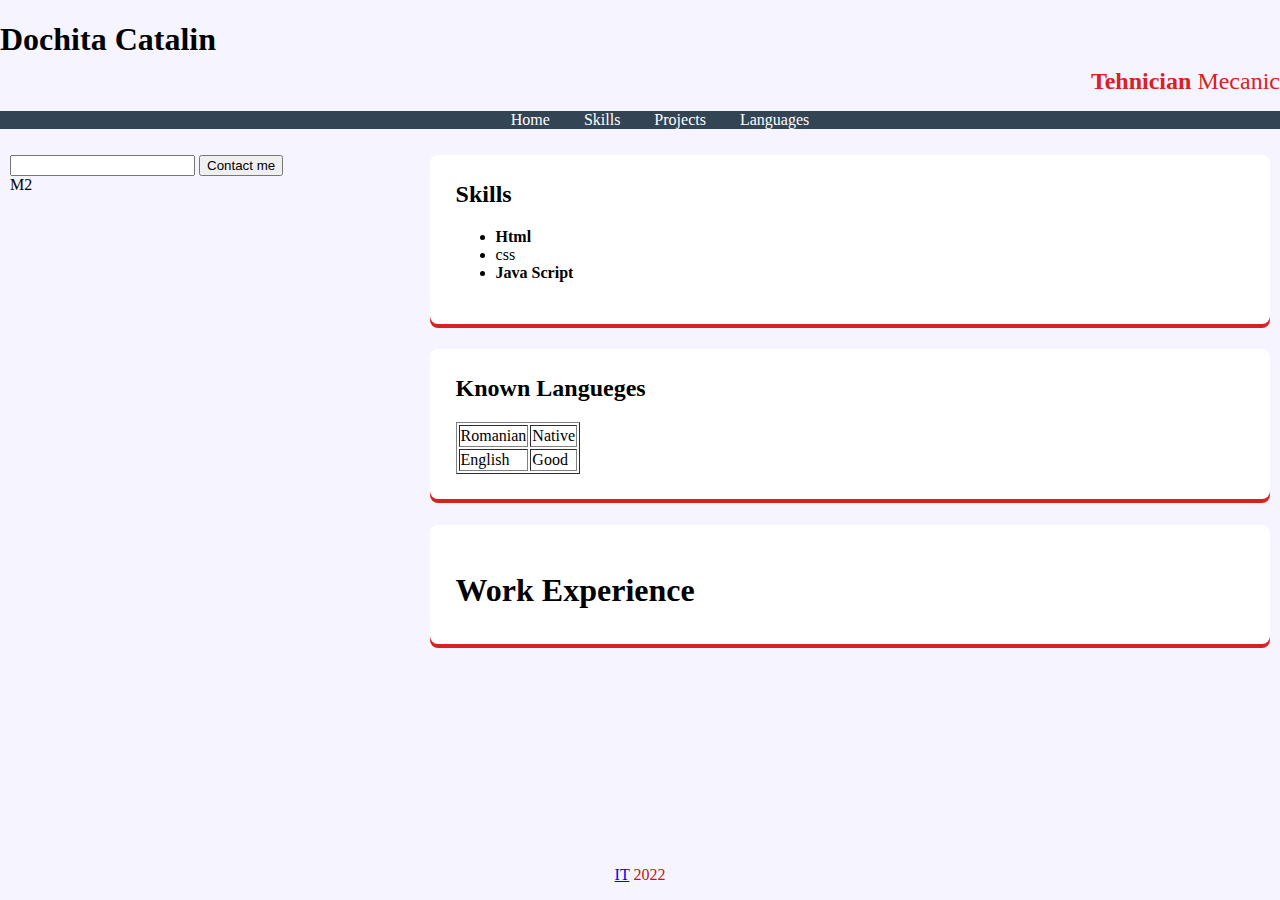
==== index.html @ 7760838e "first version CV" ====
<!DOCTYPE html>
<html lang="en">

<head>
    <meta charset="UTF-8">
    <meta http-equiv="X-UA-Compatible" content="IE=edge">
    <meta name="viewport" content="width=device-width, initial-scale=1.0">
    <title>Catalin Dochita</title>
    <link type="text/css" rel="stylesheet" href="style.css" />


</head>

<body >  
    <header>
        <div id="headear-wraper">
            <div id="avatar" >
         <img  src="https://www.bing.com/th?id=OIP.ue2LCLzavQyuhZf3AkWNLAHaEo&w=181&h=106&c=8&rs=1&qlt=90&o=6&dpr=1.25&pid=3.1&rm=2"
                alt="" width="150"; >
        
             </div>
            <div id="header-info">
                <h1>Dochita Catalin</h1>
            
                <p id="MOTTO">
                    <span>Tehnician</span> Mecanic
                </p>
            </div>
      </div>
        <ul id="top-menu-bar">
            <li><a href="#">Home</a></li>
            <li><a href="#">Skills</a></li>
            <li><a href="#">Projects</a></li>
            <li><a href="#">Languages</a></li>

        </ul>


    </header>

    <section id="content">
        <div id="side-menu">
            <section>
                <form action="" method="get">
                    <input type="email" name="Email" id="user Email">
                    <button type="submit"> Contact me</button>
                </form>
            </section>

            <section>M2</section>
        </div>


        <div id="main">

            <div class="page">
                <h2>Skills</h2>
                <ul>

                    <li class="favorite">Html</li>
                    <li>css</li>
                    <li class="favorite">Java Script</li>
                </ul>
            </div>
            <div class="page">    
                <h2>Known Langueges</h2>
                <table border="1">
                <tr> 
                    <td>Romanian</td>
                    <td>Native</td>
                </tr>
                <tr>
                    <td> English</td> 
                    <td weight: 800;>Good</td>
                    </tr>

                </table>
            </div>
           
            <div class="page">
                <h1>Work Experience</h1>
            </div>
        </div>

    </section>

    <footer>
        <p style="text-align: center;color: rgb(201, 18, 18);">


            <a href="http://fasttrackit.org">IT</a>

            2022
        </p>
    </footer>
    
    <script src="index.js"></script>
</body>

</html>
---- style.css ----
html {
  height: 100%;
}
body {
  margin: 0;
  min-height: 100%;
  display: flex;
  flex-direction: column;
  background: #f6f5ff;
}
#content {
  flex: 1;
  display: flex;
  flex-direction: row;
  margin: 10px;
}
#side-menu {
  flex: 1;
}
#main {
  flex: 2;
}

#headear-wraper {
  display: flex;
  flex-direction: row;
}
#header-info {
  flex: 1;
}

p {
  color: darkblue;
}

#MOTTO {
  color: rgb(220, 32, 32);
  text-align: right;
  font-size: x-large;
  margin: 0;
}

#MOTTO span {
  font-weight: 800;
}

.favorite {
  font-weight: 800;

  color: black;
}

#top-menu-bar {
  text-align: center;
  background-color: #334455;
  color: #fff;
}

#top-menu-bar li {
  display: inline;
  margin: 0;
  padding: 0;
}
h1 {
  margin-bottom: 10px;
}

#top-menu-bar a {
  text-decoration: none;
  color: #fff;
  padding: 0 15px;
}

#top-menu-bar a:visited {
  color: aqua;
}

#top-menu-bar a:hover {
  color: #334455;
  background-color: #fff;
}

.page {
  background-color: #fff;
  border-radius: 0.5rem;
  box-shadow: 0 4px rgb(220, 32, 32);
  padding: 1.6rem;
  margin-bottom: 1.6rem;
}
.page h2 {
  margin-top: 0;
}
#titlu {
  margin: 5px;
}
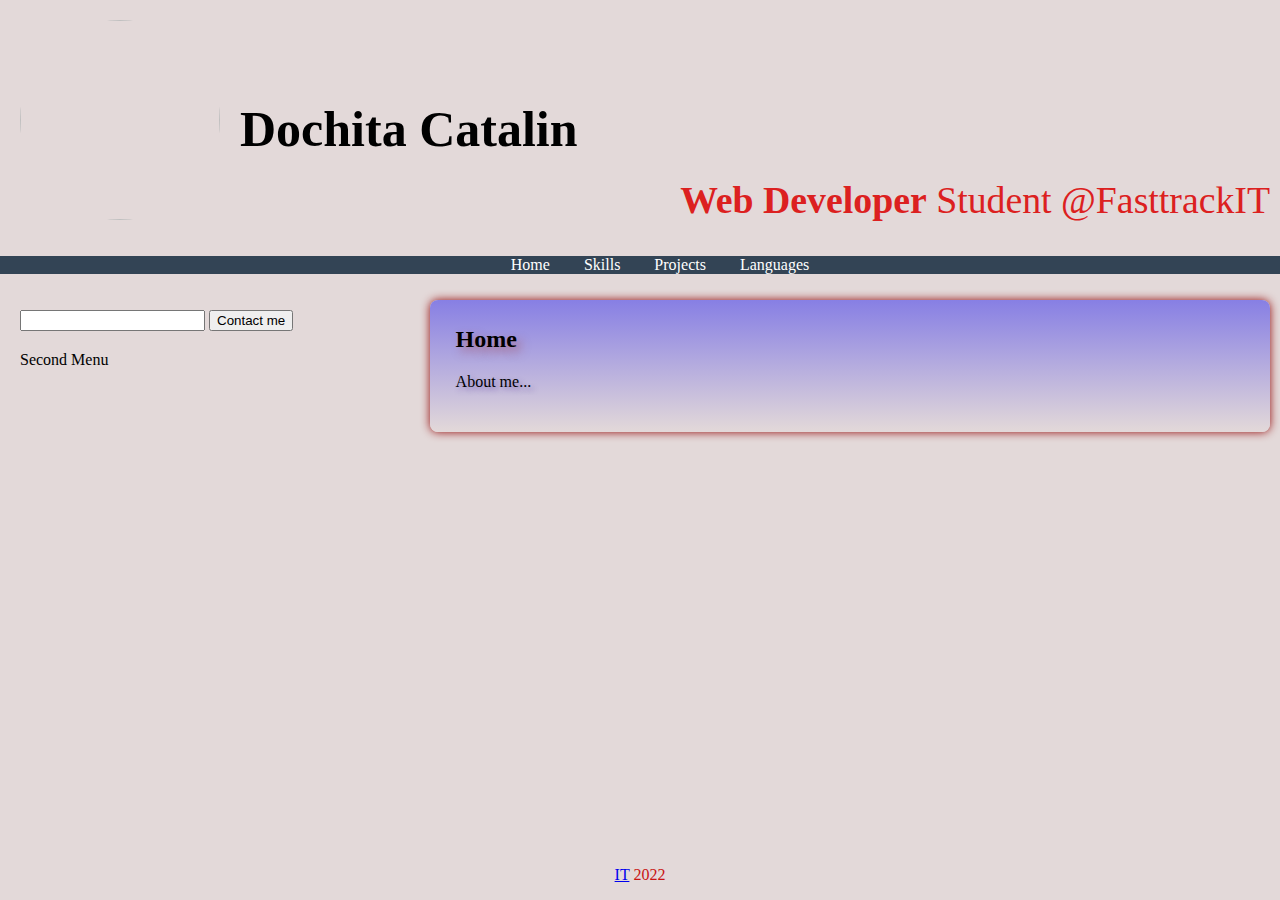
==== commit f681a607: "add 2 functions and page animation" ====
--- a/index.html
+++ b/index.html
@@ -1,100 +1,95 @@
 <!DOCTYPE html>
 <html lang="en">
-
-<head>
-    <meta charset="UTF-8">
-    <meta http-equiv="X-UA-Compatible" content="IE=edge">
-    <meta name="viewport" content="width=device-width, initial-scale=1.0">
+  <head>
+    <meta charset="UTF-8" />
+    <meta http-equiv="X-UA-Compatible" content="IE=edge" />
+    <meta name="viewport" content="width=device-width, initial-scale=1.0" />
     <title>Catalin Dochita</title>
     <link type="text/css" rel="stylesheet" href="style.css" />
+    <link rel="JavaScrip" href="index.js" />
+  </head>
 
+  <body>
+    <header id="header">
+      <div id="headear-wraper">
+        <div id="avatar">
+          <img src="me.jpeg" alt="" width="150" />
+        </div>
+        <div id="header-info">
+          <h1>Dochita Catalin</h1>
 
-</head>
-
-<body >  
-    <header>
-        <div id="headear-wraper">
-            <div id="avatar" >
-         <img  src="https://www.bing.com/th?id=OIP.ue2LCLzavQyuhZf3AkWNLAHaEo&w=181&h=106&c=8&rs=1&qlt=90&o=6&dpr=1.25&pid=3.1&rm=2"
-                alt="" width="150"; >
-        
-             </div>
-            <div id="header-info">
-                <h1>Dochita Catalin</h1>
-            
-                <p id="MOTTO">
-                    <span>Tehnician</span> Mecanic
-                </p>
-            </div>
+          <p id="MOTTO"><span>Web Developer</span> Student @FasttrackIT</p>
+        </div>
       </div>
-        <ul id="top-menu-bar">
-            <li><a href="#">Home</a></li>
-            <li><a href="#">Skills</a></li>
-            <li><a href="#">Projects</a></li>
-            <li><a href="#">Languages</a></li>
-
-        </ul>
-
-
+      <ul id="top-menu-bar">
+        <li><a href="#" onclick="showHomePage()">Home</a></li>
+        <li><a href="#" onclick="showSkillsPage()">Skills</a></li>
+        <li><a href="#" onclick="showProjectsPage()">Projects</a></li>
+        <li><a href="#" onclick="showLanguagesPage()">Languages</a></li>
+      </ul>
     </header>
 
     <section id="content">
-        <div id="side-menu">
-            <section>
-                <form action="" method="get">
-                    <input type="email" name="Email" id="user Email">
-                    <button type="submit"> Contact me</button>
-                </form>
-            </section>
+      <div id="side-menu">
+        <section class="page1">
+          <form action="" method="get">
+            <input type="email" name="Email" id="user Email" />
+            <button type="submit">Contact me</button>
+          </form>
+        </section>
 
-            <section>M2</section>
+        <section class="page1">Second Menu</section>
+      </div>
+
+      <div id="main">
+        <div id="home" class="page">
+          <h2>Home</h2>
+          <p>About me...</p>
         </div>
 
+        <div id="skills" class="page">
+          <h2>Skills</h2>
+          <ul>
+            <li class="favorite">Html</li>
+            <li class="favorite">Css</li>
+            <li class="favorite">Java Script</li>
+          </ul>
+        </div>
+        <div id="projects" class="page">
+          <h2>Projects</h2>
+          <ul>
+            <li>Learning HTML</li>
+            <li>Learning CSS</li>
+            <li>Learning JavaScrip</li>
+          </ul>
+        </div>
+        <div id="languages" class="page">
+          <h2>Known Languages</h2>
+          <table border="1">
+            <th>Languages</th>
+            <th>Level</th>
 
-        <div id="main">
-
-            <div class="page">
-                <h2>Skills</h2>
-                <ul>
-
-                    <li class="favorite">Html</li>
-                    <li>css</li>
-                    <li class="favorite">Java Script</li>
-                </ul>
-            </div>
-            <div class="page">    
-                <h2>Known Langueges</h2>
-                <table border="1">
-                <tr> 
-                    <td>Romanian</td>
-                    <td>Native</td>
-                </tr>
-                <tr>
-                    <td> English</td> 
-                    <td weight: 800;>Good</td>
-                    </tr>
-
-                </table>
-            </div>
-           
-            <div class="page">
-                <h1>Work Experience</h1>
-            </div>
+            <tr>
+              <td>Romanian</td>
+              <td>Native</td>
+            </tr>
+            <tr>
+              <td>English</td>
+              <td>Good</td>
+            </tr>
+          </table>
         </div>
-
+      </div>
     </section>
 
-    <footer>
-        <p style="text-align: center;color: rgb(201, 18, 18);">
+    <footer id="footer">
+      <p style="text-align: center; color: rgb(201, 18, 18)">
+        <a href="http://fasttrackit.org">IT</a>
 
+        2022
+      </p>
+    </footer>
 
-            <a href="http://fasttrackit.org">IT</a>
-
-            2022
-        </p>
-    </footer>
-    
     <script src="index.js"></script>
-</body>
-
-</html>+  </body>
+</html>
--- a/style.css
+++ b/style.css
@@ -1,18 +1,37 @@
 html {
+  width: 100%;
   height: 100%;
 }
+
 body {
   margin: 0;
   min-height: 100%;
   display: flex;
   flex-direction: column;
-  background: #f6f5ff;
+  background-color: rgb(227, 217, 217);
+  /* background: linear-gradient (yellow red); */
 }
+
 #content {
   flex: 1;
   display: flex;
   flex-direction: row;
   margin: 10px;
+}
+@keyframes fun {
+  0% {
+    transform: scale(0.1);
+  }
+  25% {
+    transform: scale(0.5);
+  }
+  50% {
+    transform: scale(0.7);
+  }
+
+  100% {
+    tansform: scale(1);
+  }
 }
 #side-menu {
   flex: 1;
@@ -29,15 +48,17 @@
   flex: 1;
 }
 
-p {
+/* p {
   color: darkblue;
-}
+} */
 
 #MOTTO {
   color: rgb(220, 32, 32);
   text-align: right;
   font-size: x-large;
   margin: 0;
+  padding: 10px;
+  font-size: 1cm;
 }
 
 #MOTTO span {
@@ -78,18 +99,58 @@
 #top-menu-bar a:hover {
   color: #334455;
   background-color: #fff;
+  border-radius: 0.5rem;
 }
 
 .page {
-  background-color: #fff;
+  perspective: 100px;
+  animation-name: fun;
+  animation-duration: 0.2s;
+
+  display: none;
   border-radius: 0.5rem;
-  box-shadow: 0 4px rgb(220, 32, 32);
+  box-shadow: 0 0 10px rgb(149, 13, 13);
   padding: 1.6rem;
   margin-bottom: 1.6rem;
+  background: linear-gradient(rgb(135, 127, 228), rgb(227, 217, 217));
 }
 .page h2 {
   margin-top: 0;
 }
+.page table {
+  width: 75%;
+  height: 75%;
+  font-size: 20px;
+  text-align: center;
+}
+.page li,
+.page p {
+  color: black;
+  text-shadow: 3px 3px 5px rgba(84, 49, 156, 0.5);
+}
+.page h2 {
+  color: black;
+  text-shadow: 5px 5px 10px rgba(162, 62, 62, 0.5);
+}
 #titlu {
   margin: 5px;
 }
+#avatar img {
+  height: 200px;
+  width: 200px;
+  border-radius: 100%;
+  margin: 10px;
+  padding: 10px;
+  object-fit: cover;
+}
+.page1 {
+  padding: 10px;
+}
+#header-info h1 {
+  margin-top: 100px;
+  font-size: 50px;
+}
+
+#footer {
+  display: block;
+}
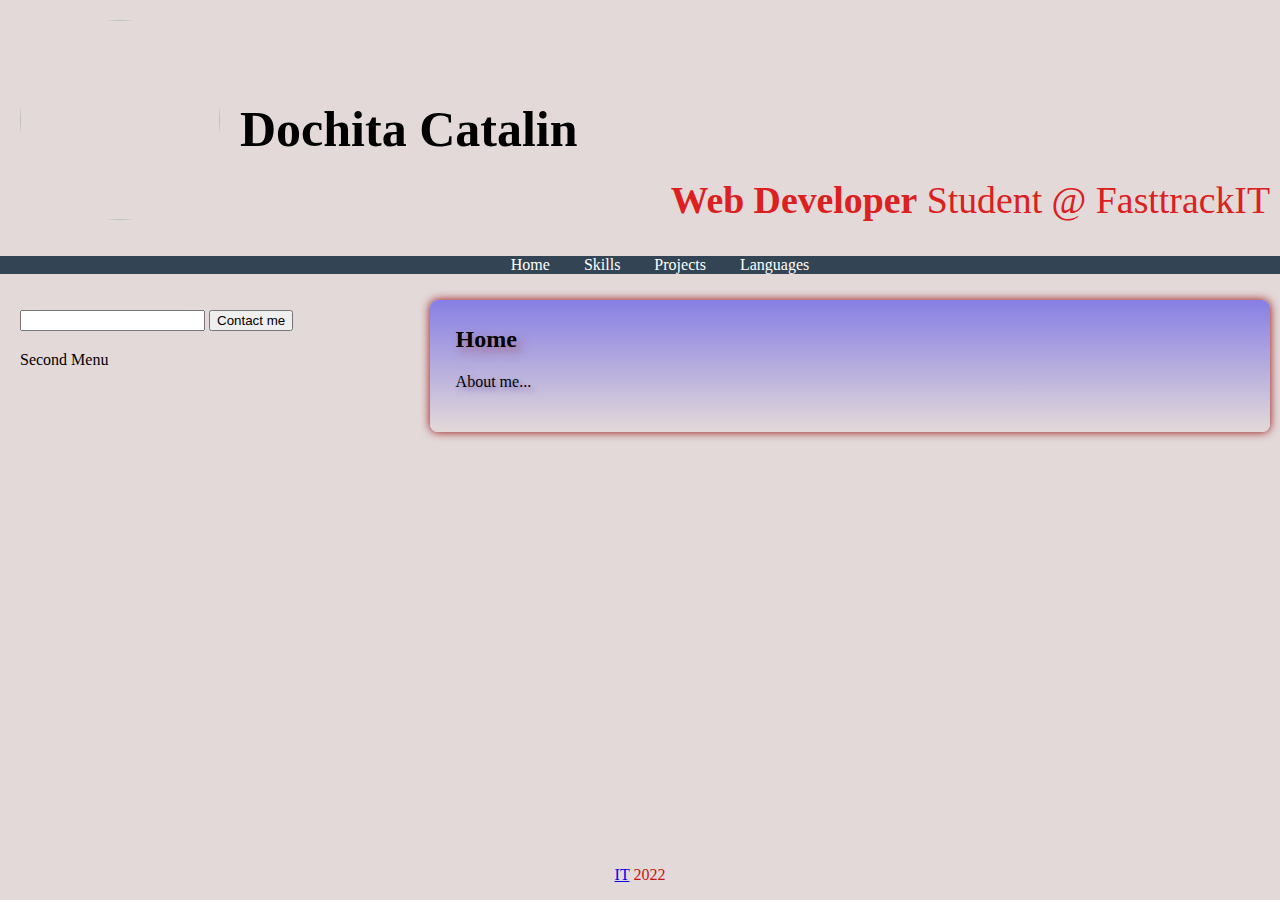
==== commit 417dba4f: "rename showPage to show and hidePage to hide" ====
--- a/index.html
+++ b/index.html
@@ -18,7 +18,10 @@
         <div id="header-info">
           <h1>Dochita Catalin</h1>
 
-          <p id="MOTTO"><span>Web Developer</span> Student @FasttrackIT</p>
+          <p id="MOTTO">
+            <span>Web Developer</span> Student @
+            <a href="https://fasttrackit.org/">FasttrackIT</a>
+          </p>
         </div>
       </div>
       <ul id="top-menu-bar">
--- a/style.css
+++ b/style.css
@@ -64,7 +64,14 @@
 #MOTTO span {
   font-weight: 800;
 }
-
+#MOTTO a {
+  text-decoration: none;
+  color: rgb(220, 32, 32);
+  font-style: normal;
+}
+#MOTTO a:hover {
+  color: rgb(29, 24, 182);
+}
 .favorite {
   font-weight: 800;
 
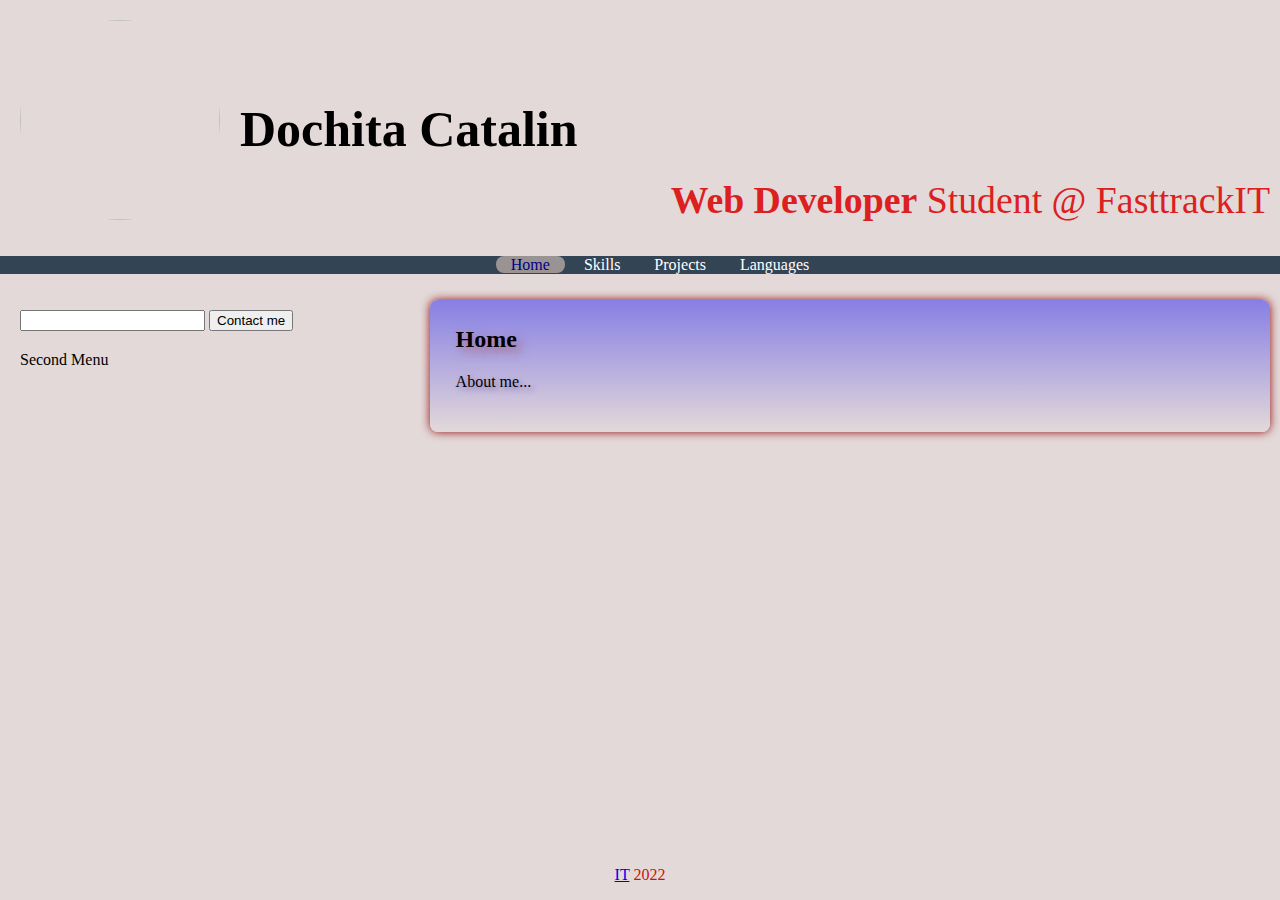
==== commit fbffe997: "show active element in menu" ====
--- a/index.html
+++ b/index.html
@@ -25,10 +25,20 @@
         </div>
       </div>
       <ul id="top-menu-bar">
-        <li><a href="#" onclick="showHomePage()">Home</a></li>
-        <li><a href="#" onclick="showSkillsPage()">Skills</a></li>
-        <li><a href="#" onclick="showProjectsPage()">Projects</a></li>
-        <li><a href="#" onclick="showLanguagesPage()">Languages</a></li>
+        <li><a href="#" id="menu-home" onclick="showPage('home')">Home</a></li>
+        <li>
+          <a href="#" id="menu-skills" onclick="showPage('skills')">Skills</a>
+        </li>
+        <li>
+          <a href="#" id="menu-projects" onclick="showPage('projects')"
+            >Projects</a
+          >
+        </li>
+        <li>
+          <a href="#" id="menu-languages" onclick="showPage('languages')"
+            >Languages</a
+          >
+        </li>
       </ul>
     </header>
 
--- a/style.css
+++ b/style.css
@@ -108,7 +108,11 @@
   background-color: #fff;
   border-radius: 0.5rem;
 }
-
+#top-menu-bar a.active {
+  color: darkblue;
+  background-color: rgb(154, 147, 147);
+  border-radius: 0.5rem;
+}
 .page {
   perspective: 100px;
   animation-name: fun;
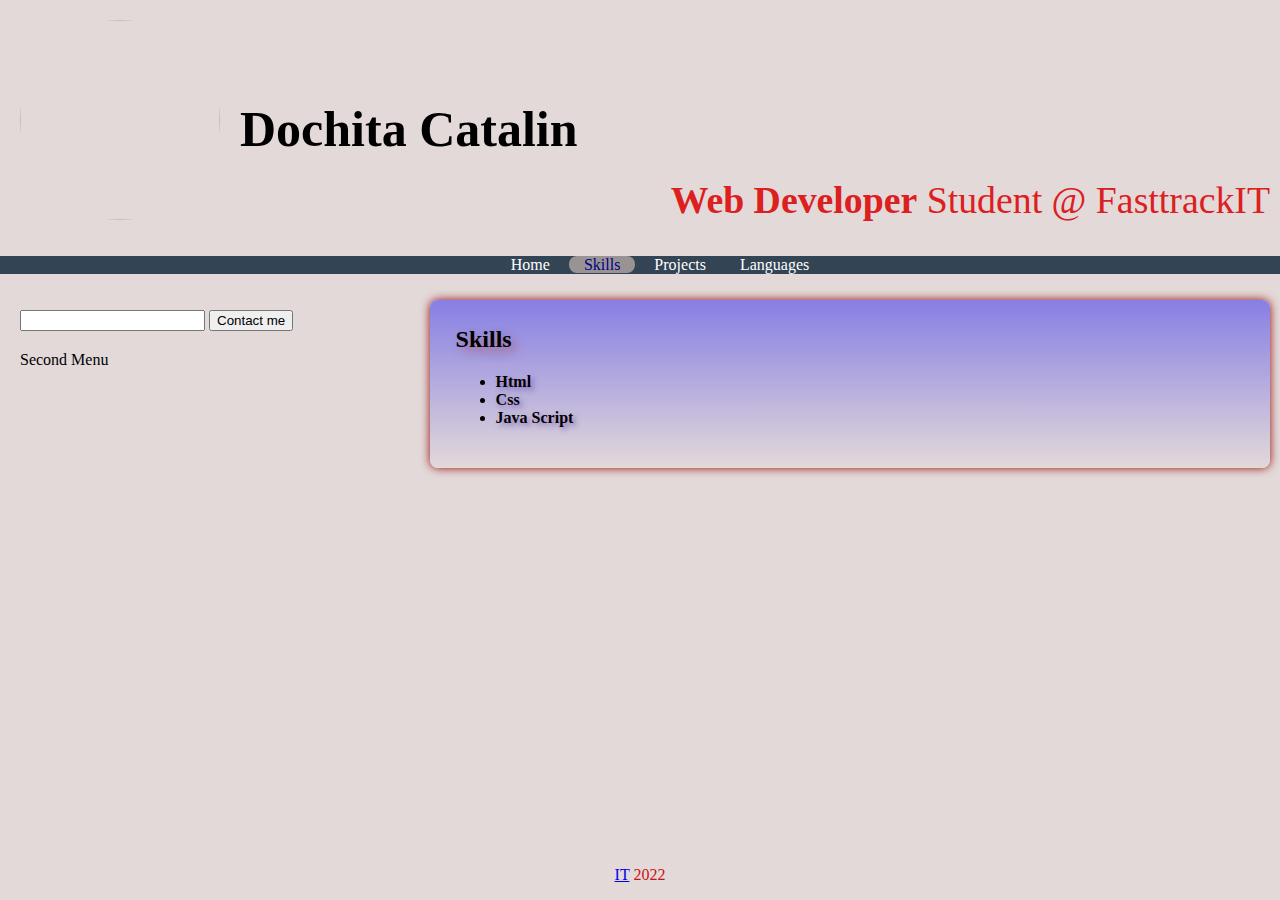
==== commit 3b9d6acb: "add eventListener to top-menu-bar" ====
--- a/index.html
+++ b/index.html
@@ -25,19 +25,15 @@
         </div>
       </div>
       <ul id="top-menu-bar">
-        <li><a href="#" id="menu-home" onclick="showPage('home')">Home</a></li>
+        <li><a href="#" id="menu-home">Home</a></li>
         <li>
-          <a href="#" id="menu-skills" onclick="showPage('skills')">Skills</a>
+          <a href="#" id="menu-skills">Skills</a>
         </li>
         <li>
-          <a href="#" id="menu-projects" onclick="showPage('projects')"
-            >Projects</a
-          >
+          <a href="#" id="menu-projects">Projects</a>
         </li>
         <li>
-          <a href="#" id="menu-languages" onclick="showPage('languages')"
-            >Languages</a
-          >
+          <a href="#" id="menu-languages">Languages</a>
         </li>
       </ul>
     </header>
--- a/style.css
+++ b/style.css
@@ -97,6 +97,7 @@
   text-decoration: none;
   color: #fff;
   padding: 0 15px;
+  transition: 0.5s;
 }
 
 #top-menu-bar a:visited {
@@ -143,6 +144,7 @@
   color: black;
   text-shadow: 5px 5px 10px rgba(162, 62, 62, 0.5);
 }
+
 #titlu {
   margin: 5px;
 }
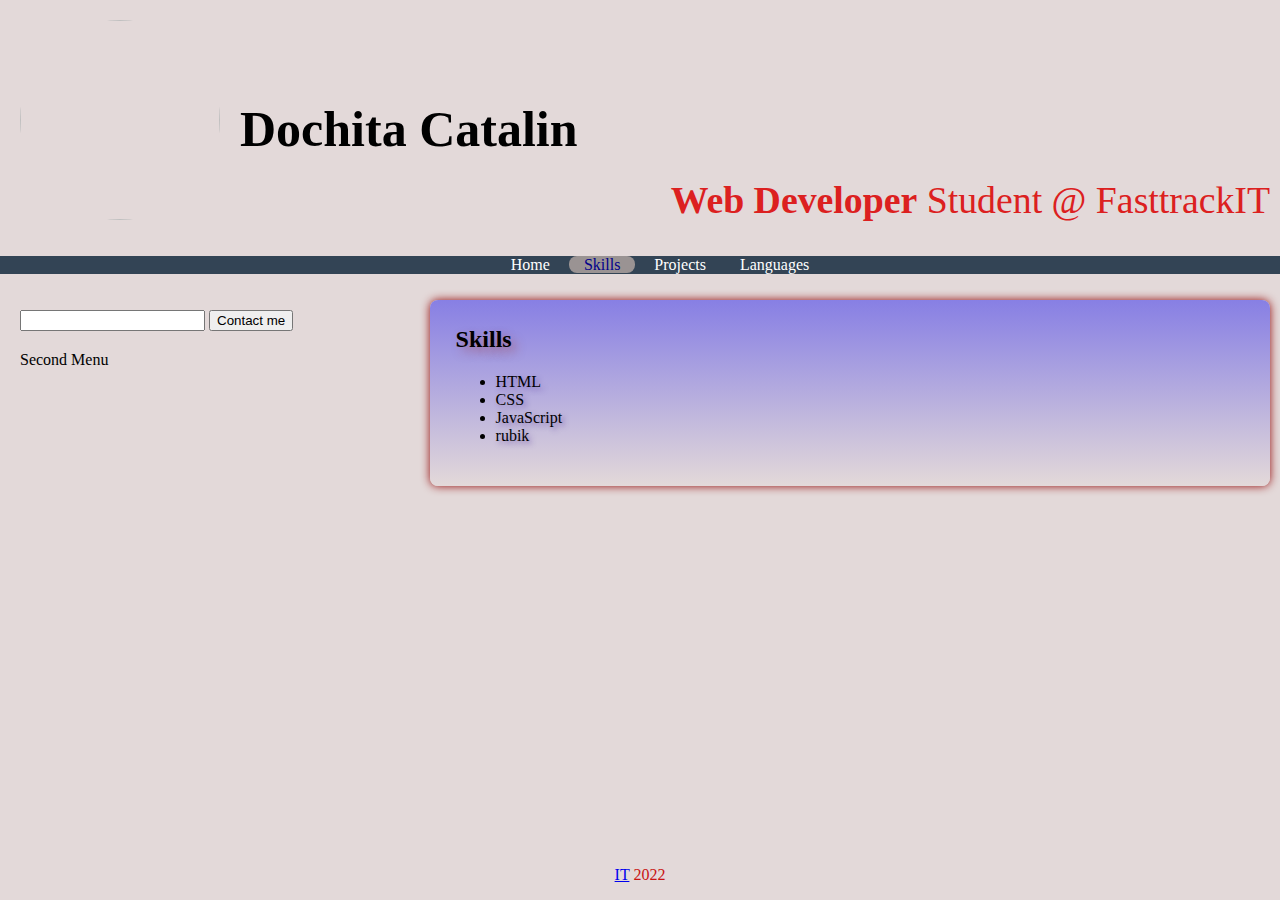
==== commit 81a531ef: "display skills from  JS" ====
--- a/index.html
+++ b/index.html
@@ -25,15 +25,15 @@
         </div>
       </div>
       <ul id="top-menu-bar">
-        <li><a href="#" id="menu-home">Home</a></li>
+        <li><a href="#" data-page="home">Home</a></li>
         <li>
-          <a href="#" id="menu-skills">Skills</a>
+          <a href="#" data-page="skills">Skills</a>
         </li>
         <li>
-          <a href="#" id="menu-projects">Projects</a>
+          <a href="#" data-page="projects">Projects</a>
         </li>
         <li>
-          <a href="#" id="menu-languages">Languages</a>
+          <a href="#" data-page="languages">Languages</a>
         </li>
       </ul>
     </header>
@@ -58,11 +58,7 @@
 
         <div id="skills" class="page">
           <h2>Skills</h2>
-          <ul>
-            <li class="favorite">Html</li>
-            <li class="favorite">Css</li>
-            <li class="favorite">Java Script</li>
-          </ul>
+          <ul></ul>
         </div>
         <div id="projects" class="page">
           <h2>Projects</h2>
